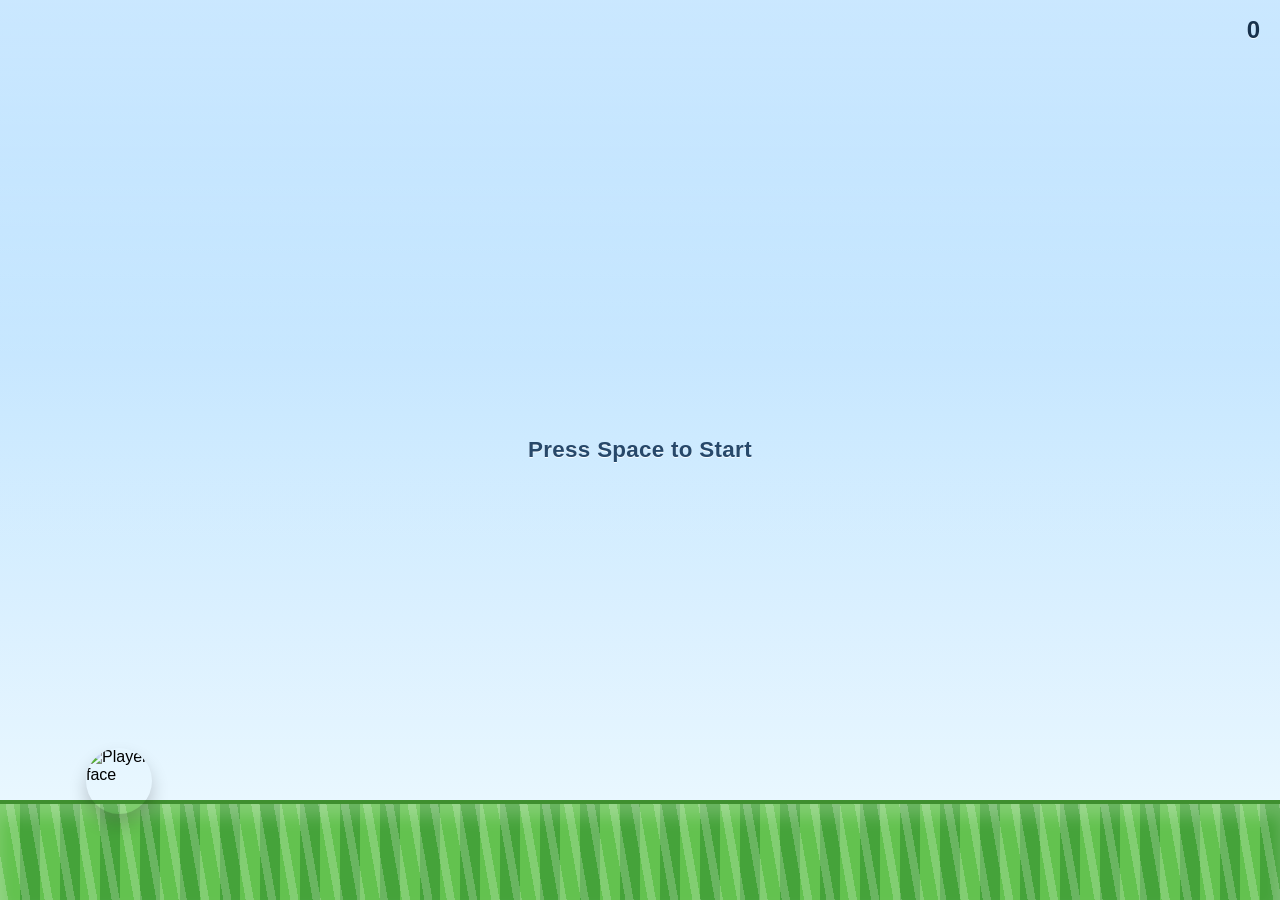
==== index.html @ 2ec251ef "Initial commit for the birthday runner game. Made-with: Cursor" ====
<!doctype html>
<html lang="en">
  <head>
    <meta charset="UTF-8" />
    <meta name="viewport" content="width=device-width, initial-scale=1.0" />
    <title>Birthday Dino Run</title>
    <link rel="stylesheet" href="style.css" />
  </head>
  <body>
    <div id="game" class="game">
      <div id="score" class="score">0</div>
      <div id="startHint" class="start-hint">Press Space to Start</div>

      <div id="track" class="track">
        <div id="player" class="player" aria-label="Runner character">
          <img src="face.jpg" alt="Player face" />
        </div>
      </div>
    </div>

    <div id="overlay" class="overlay hidden" aria-live="polite">
      <div class="overlay-content">
        <h1>Happy 24th Birthday Carl Ian Macapas 🎉</h1>
        <p>Press Space to Restart</p>
      </div>
    </div>

    <script src="script.js"></script>
  </body>
</html>
---- style.css ----
:root {
  --sky-top: #a7d8ff;
  --sky-bottom: #f1fbff;
  --grass-main: #63c24f;
  --grass-dark: #45a33a;
  --ground-height: 96px;
  --track-height: 290px;
}

* {
  box-sizing: border-box;
}

body {
  margin: 0;
  min-height: 100vh;
  font-family: "Segoe UI", Tahoma, Geneva, Verdana, sans-serif;
  overflow: hidden;
  background: #e9f5ff;
}

.game {
  position: relative;
  height: 100vh;
  width: 100vw;
  overflow: hidden;
  background-image:
    linear-gradient(
      to bottom,
      rgba(255, 255, 255, 0.4) 0%,
      rgba(255, 255, 255, 0.05) 40%,
      rgba(255, 255, 255, 0) 100%
    ),
    linear-gradient(to bottom, var(--sky-top), var(--sky-bottom));
  background-size: cover;
  background-position: center;
  transition: background-image 0.5s ease-in-out;
}

.score {
  position: absolute;
  top: 16px;
  right: 20px;
  z-index: 30;
  color: #18324d;
  font-size: 1.5rem;
  font-weight: 700;
  text-shadow: 0 1px 0 rgba(255, 255, 255, 0.75);
}

.start-hint {
  position: absolute;
  top: 50%;
  left: 50%;
  transform: translate(-50%, -50%);
  z-index: 25;
  color: #27486a;
  font-size: 1.4rem;
  font-weight: 600;
  letter-spacing: 0.3px;
  text-shadow: 0 1px 0 rgba(255, 255, 255, 0.85);
  pointer-events: none;
}

.hidden {
  display: none !important;
}

.track {
  position: absolute;
  left: 0;
  right: 0;
  bottom: 0;
  height: var(--track-height);
}

.track::before {
  content: "";
  position: absolute;
  left: 0;
  right: 0;
  bottom: 0;
  height: var(--ground-height);
  background:
    repeating-linear-gradient(
      80deg,
      rgba(255, 255, 255, 0.2) 0 8px,
      rgba(255, 255, 255, 0) 8px 22px
    ),
    repeating-linear-gradient(
      to right,
      var(--grass-main) 0 20px,
      var(--grass-dark) 20px 40px
    );
  border-top: 4px solid #3f8f2f;
  box-shadow: inset 0 12px 16px rgba(255, 255, 255, 0.2);
}

.player {
  position: absolute;
  left: 86px;
  bottom: calc(var(--ground-height) - 10px);
  width: 66px;
  height: 66px;
  border-radius: 50%;
  overflow: hidden;
  box-shadow: 0 10px 18px rgba(0, 0, 0, 0.2);
  transform-origin: center;
}

.player img {
  width: 100%;
  height: 100%;
  object-fit: cover;
  display: block;
}

.obstacle {
  position: absolute;
  bottom: calc(var(--ground-height) - 6px);
  width: 60px;
  height: 78px;
  border-radius: 6px;
  background:
    repeating-linear-gradient(
      to right,
      #f5f5f5 0 5px,
      #d6d6d6 5px 10px,
      #a8a8a8 10px 12px
    );
  border: 3px solid #8a8a8a;
  box-shadow: inset 0 4px 0 rgba(255, 255, 255, 0.45),
    0 6px 12px rgba(0, 0, 0, 0.14);
}

.overlay {
  position: fixed;
  inset: 0;
  background: rgba(7, 18, 34, 0.72);
  color: #ffffff;
  z-index: 100;
  display: flex;
  align-items: center;
  justify-content: center;
  text-align: center;
  padding: 20px;
}

.overlay-content h1 {
  margin: 0;
  font-size: clamp(1.8rem, 4vw, 3rem);
  line-height: 1.2;
}

.overlay-content p {
  margin-top: 16px;
  font-size: 1.05rem;
  opacity: 0.9;
}
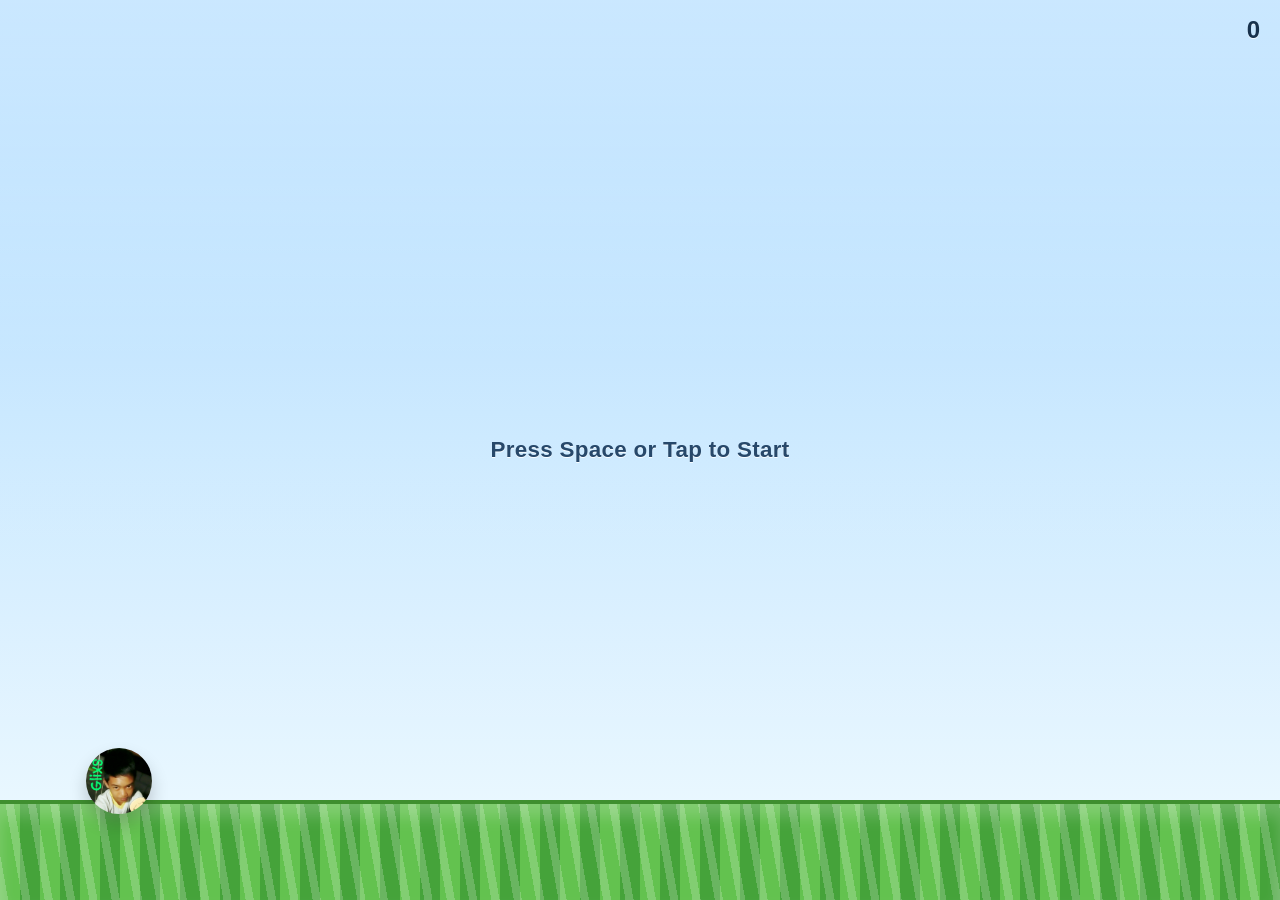
==== commit 40deff8b: "Add birthday game project files and assets. Made-with: Cursor" ====
--- a/index.html
+++ b/index.html
@@ -9,7 +9,7 @@
   <body>
     <div id="game" class="game">
       <div id="score" class="score">0</div>
-      <div id="startHint" class="start-hint">Press Space to Start</div>
+      <div id="startHint" class="start-hint">Press Space or Tap to Start</div>
 
       <div id="track" class="track">
         <div id="player" class="player" aria-label="Runner character">
@@ -21,7 +21,7 @@
     <div id="overlay" class="overlay hidden" aria-live="polite">
       <div class="overlay-content">
         <h1>Happy 24th Birthday Carl Ian Macapas 🎉</h1>
-        <p>Press Space to Restart</p>
+        <p>Press Space or Tap to Restart</p>
       </div>
     </div>
 
--- a/style.css
+++ b/style.css
@@ -24,6 +24,7 @@
   height: 100vh;
   width: 100vw;
   overflow: hidden;
+  touch-action: manipulation;
   background-image:
     linear-gradient(
       to bottom,
@@ -118,17 +119,17 @@
 .obstacle {
   position: absolute;
   bottom: calc(var(--ground-height) - 6px);
-  width: 60px;
-  height: 78px;
+  width: 42px;
+  height: 74px;
   border-radius: 6px;
   background:
     repeating-linear-gradient(
       to right,
-      #f5f5f5 0 5px,
-      #d6d6d6 5px 10px,
-      #a8a8a8 10px 12px
+      #f5f5f5 0 4px,
+      #d6d6d6 4px 8px,
+      #a8a8a8 8px 10px
     );
-  border: 3px solid #8a8a8a;
+  border: 2px solid #8a8a8a;
   box-shadow: inset 0 4px 0 rgba(255, 255, 255, 0.45),
     0 6px 12px rgba(0, 0, 0, 0.14);
 }
@@ -144,6 +145,7 @@
   justify-content: center;
   text-align: center;
   padding: 20px;
+  touch-action: manipulation;
 }
 
 .overlay-content h1 {
@@ -157,3 +159,23 @@
   font-size: 1.05rem;
   opacity: 0.9;
 }
+
+@media (max-width: 768px) {
+  .score {
+    top: 12px;
+    right: 14px;
+    font-size: 1.2rem;
+  }
+
+  .start-hint {
+    font-size: 1.05rem;
+    width: min(86vw, 340px);
+    text-align: center;
+  }
+
+  .player {
+    left: 42px;
+    width: 56px;
+    height: 56px;
+  }
+}
